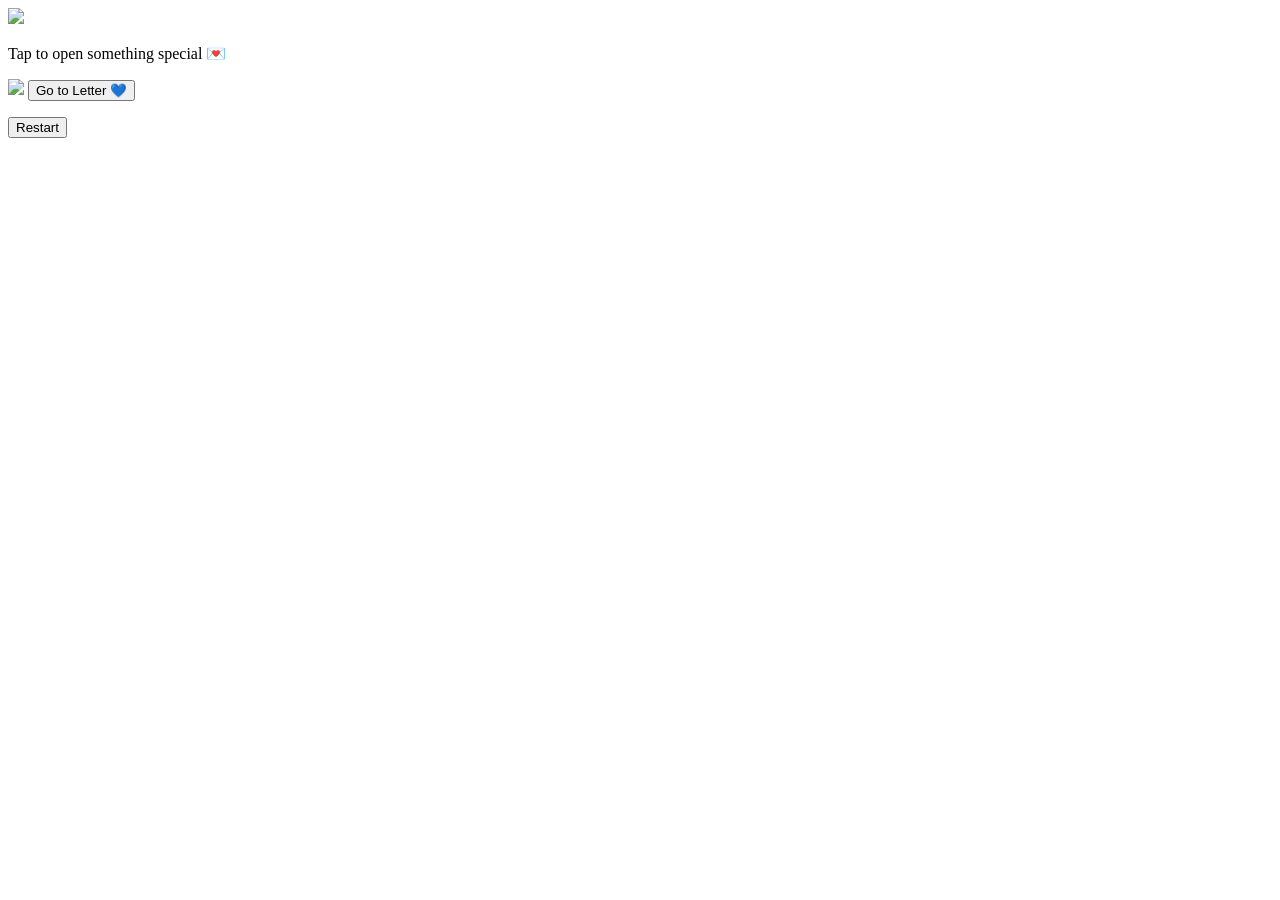
==== index.html @ 0f848be2 "Create index.html" ====
<!DOCTYPE html>
<html lang="en">
<head>
<meta charset="UTF-8">
<meta name="viewport" content="width=device-width, initial-scale=1.0">
<title>Love Website</title>
<link rel="stylesheet" href="style.css">
</head>

<body>

<div class="container">

    <!-- PAGE 1 (ENVELOPE) -->
    <div class="card active" id="page1">
        <img src="envelope.jpg" class="cover-img" onclick="nextPage(2)">
<p class="intro-text">Tap to open something special 💌</p>

    </div>

    <!-- PAGE 2 -->
    <div class="card" id="page2">

    <img src="SUKH.jpg" class="page2-img">

    <button onclick="nextPage(3)">Go to Letter 💙</button>

</div>

    <!-- PAGE 3 -->
   <div class="card" id="page3">

    <div class="letter-box">
        <p id="typewriter"></p>
    </div>

    <button onclick="nextPage(1)">Restart</button>

</div>

</div>

<script src="script.js"></script>
</body>
</html>
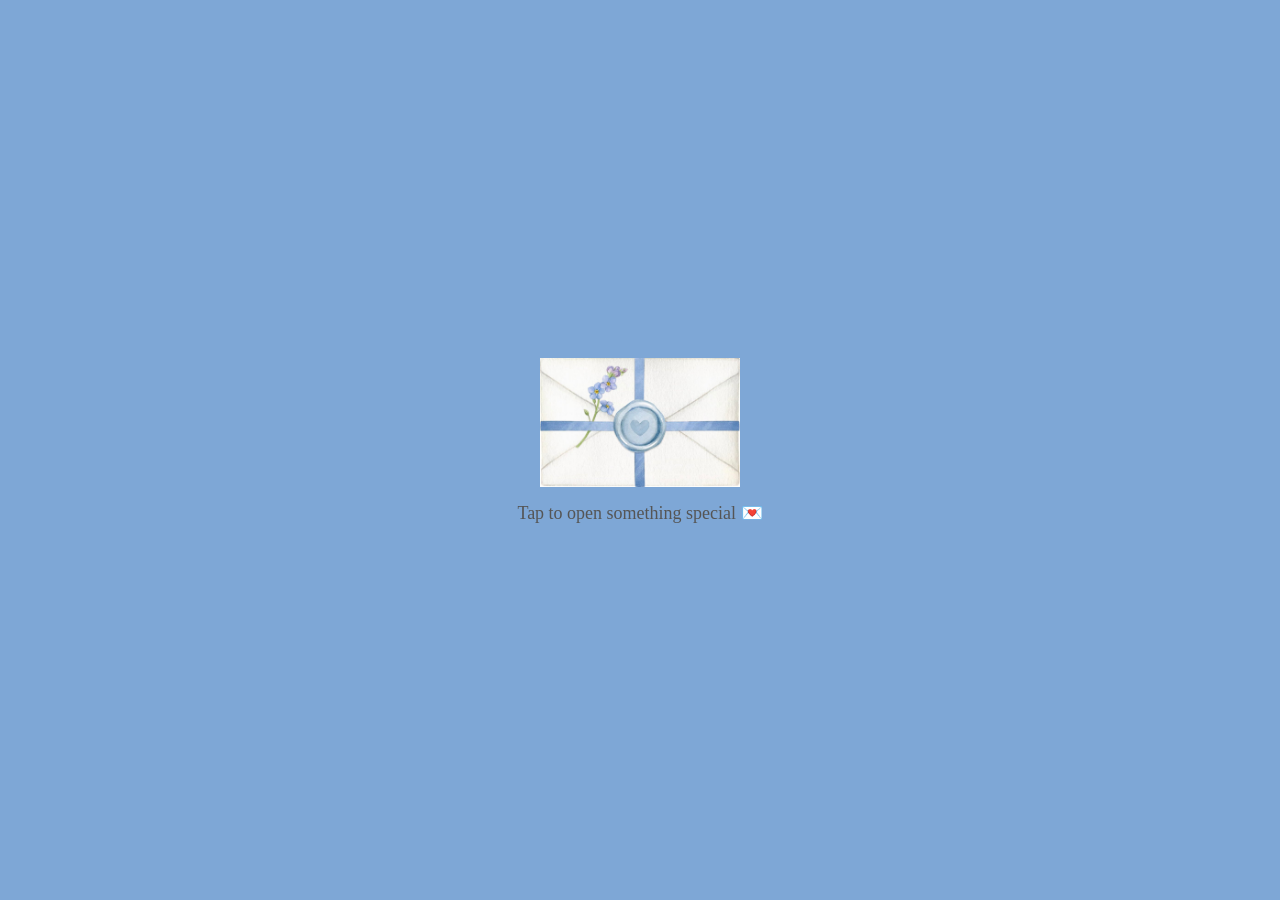
==== commit fcff0ac7: "Rename special/index.html to index.html" ====
--- a/index.html
+++ b/index.html
@@ -4,7 +4,9 @@
 <meta charset="UTF-8">
 <meta name="viewport" content="width=device-width, initial-scale=1.0">
 <title>Love Website</title>
-<link rel="stylesheet" href="style.css">
+
+<!-- FIXED CSS PATH -->
+<link rel="stylesheet" href="special/style.css">
 </head>
 
 <body>
@@ -13,33 +15,31 @@
 
     <!-- PAGE 1 (ENVELOPE) -->
     <div class="card active" id="page1">
-        <img src="envelope.jpg" class="cover-img" onclick="nextPage(2)">
-<p class="intro-text">Tap to open something special 💌</p>
-
+        <!-- FIXED IMAGE PATH -->
+        <img src="special/envelope.jpg" class="cover-img" onclick="nextPage(2)">
+        <p class="intro-text">Tap to open something special 💌</p>
     </div>
 
     <!-- PAGE 2 -->
     <div class="card" id="page2">
+        <!-- FIXED IMAGE PATH -->
+        <img src="special/SUKH.jpg" class="page2-img">
+        <button onclick="nextPage(3)">Go to Letter 💙</button>
+    </div>
 
-    <img src="SUKH.jpg" class="page2-img">
+    <!-- PAGE 3 -->
+    <div class="card" id="page3">
+        <div class="letter-box">
+            <p id="typewriter"></p>
+        </div>
 
-    <button onclick="nextPage(3)">Go to Letter 💙</button>
+        <button onclick="nextPage(1)">Restart</button>
+    </div>
 
 </div>
 
-    <!-- PAGE 3 -->
-   <div class="card" id="page3">
+<!-- FIXED JS PATH -->
+<script src="special/script.js"></script>
 
-    <div class="letter-box">
-        <p id="typewriter"></p>
-    </div>
-
-    <button onclick="nextPage(1)">Restart</button>
-
-</div>
-
-</div>
-
-<script src="script.js"></script>
 </body>
 </html>
--- a/special/style.css
+++ b/special/style.css
@@ -0,0 +1,174 @@
+body {
+    margin: 0;
+    font-family: 'Dancing Script', cursive;
+    background: #7EA7D6;
+}
+
+.container {
+    height: 100vh;
+}
+
+.card {
+    display: none;
+    height: 100vh;
+    width: 100%;
+    justify-content: center;
+    align-items: center;
+    flex-direction: column;
+}
+
+.card.active {
+    display: flex;
+}
+
+/* ENVELOPE */
+.cover-img {
+    width: 200px;
+    cursor: pointer;
+    transition: 0.3s;
+}
+
+.cover-img:hover {
+    transform: scale(1.05);
+}
+
+/* PAGE 2 IMAGE */
+.page2-img {
+    width: 300px;
+    height: 300px;
+    object-fit: cover;
+    border-radius: 15px;
+    margin-bottom: 15px;
+    box-shadow: 0 8px 20px rgba(0,0,0,0.2);
+}
+
+/* LETTER BOX */
+.letter-box {
+    background: #7EA7D6;
+    width: 90%;
+    max-width: 400px;
+    padding: 35px;
+    border-radius: 25px;
+    overflow-y: auto;
+}
+
+#typewriter {
+    white-space: pre-line;
+    line-height: 2;
+    font-size: 17px;
+    color: #00334d;
+}
+
+/* BUTTON */
+button {
+    padding: 12px 20px;
+    border: none;
+    background: #5bb8ff;
+    color: white;
+    border-radius: 10px;
+    cursor: pointer;
+    font-size: 16px;
+}
+
+/* PAGE 3 BACKGROUND */
+#page3 {
+    background: url("special/cute.JPG") center/cover no-repeat;
+}
+
+/* TEXT ANIMATION */
+.intro-text {
+    margin-top: 15px;
+    font-size: 18px;
+    color: #555;
+    animation: fade 2s infinite alternate;
+}
+
+@keyframes fade {
+    from { opacity: 0.5; }
+    to { opacity: 1; }
+}.card {
+    display: none;
+    height: 100vh;
+    justify-content: center;
+    align-items: center;
+    flex-direction: column;
+}
+
+.card.active {
+    display: flex;
+}
+body {
+    margin: 0;
+    font-family: Arial;
+    background: #7EA7D6;   /* baby blue */
+}
+/* ENVELOPE IMAGE */
+.cover-img {
+    width: 200px;
+    cursor: pointer;
+    transition: 0.3s;
+}
+
+.cover-img:hover {
+    transform: scale(1.05);
+}
+.page2-img {
+    width: 300px;     /* small size */
+    height: 300px;
+    object-fit: cover;
+    border-radius: 15px;
+    margin-bottom: 15px;
+    box-shadow: 0 8px 20px rgba(0,0,0,0.2);
+}
+.letter-box {
+    background: #7EA7D6;
+    width: 90%;
+    max-width: 400px;
+
+    padding: 35px;
+    border-radius: 25px;
+ overflow-y: auto;
+}
+#typewriter {
+    white-space: pre-line;
+    line-height: 2;
+    font-size: 17px;
+    color: #00334d;
+}
+body {
+    margin: 0;
+    font-family: 'Dancing Script', cursive;
+}
+/* BUTTON */
+button {
+    padding: 12px 20px;
+    border: none;
+    background: #5bb8ff;
+    color: white;
+    border-radius: 10px;
+    cursor: pointer;
+}
+/* BUTTON */
+button {
+    padding: 12px 20px;
+    border: none;
+    background: #5bb8ff;
+    color: white;
+    border-radius: 10px;
+    cursor: pointer;
+    font-size: 16px;
+}
+#page3 {
+    background: url("cute.JPG") center/cover no-repeat;
+}
+.intro-text {
+    margin-top: 15px;
+    font-size: 18px;
+    color: #555;
+    animation: fade 2s infinite alternate;
+}
+
+@keyframes fade {
+    from { opacity: 0.5; }
+    to { opacity: 1; }
+}
